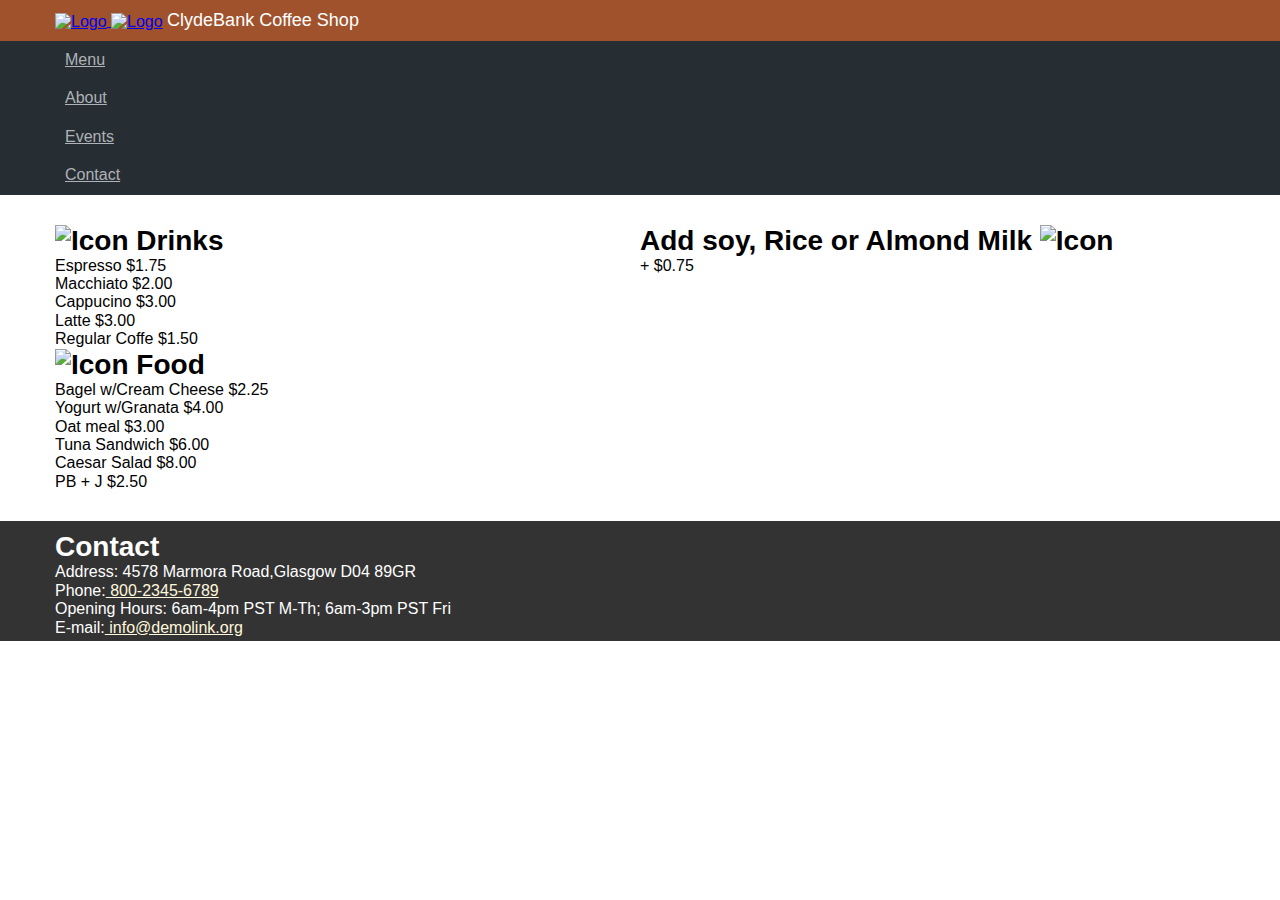
==== index.html @ 6aa0fe03 "new files added" ====
<!DOCTYPE html>
<html lang="en-US">
<head>
    <meta charset="utf-8">
    <meta name="viewport" content="width=device-width, initial-scale=1, shrink-to-fit=no">
    <title>Home</title>
    <link rel="stylesheet" type="text/css" href="css/style.css">
</head>
<body>
<header>
    <div class="container">
        <div class="title-header">
            <div class="logo">
                <a href="index.html">
                    <img src="images/logo.png" alt="Logo">
                    <img src="images/coffee-cup-icon.png" alt="Logo">
                </a>
            </div>
            <div class="title">ClydeBank Coffee Shop</div>
        </div>
    </div>
</header>
<nav>
    <div class="container">
        <ul>
            <li class="active"><a href="index.html">Menu</a></li>
            <li><a href="about.html">About</a></li>
            <li><a href="events.html">Events</a></li>
            <li><a href="contact.html">Contact</a></li>
        </ul>
    </div>
</nav>
<main>
    <div class="container">
        <div class="menu-item additional-items">
            <div class="title-item clearfix">
                <h2><img src="images/drink_icon.png" alt="Icon"> Drinks</h2>
                <h2>Add soy, Rice or Almond Milk <img src="images/milk_icon.png" alt="Icon"></h2>
            </div>
            <div class="item-inner clearfix">
                <ul>
                    <li>Espresso $1.75</li>
                    <li>Macchiato $2.00</li>
                    <li>Cappucino $3.00</li>
                    <li>Latte $3.00</li>
                    <li>Regular Coffe $1.50</li>
                </ul>
                <ul>
                    <li>+ $0.75</li>
                </ul>
            </div>
        </div>
        <div class="menu-item">
            <div class="title-item">
                <h2><img src="images/food_Icon.png" alt="Icon"> Food</h2>
            </div>
            <div class="item-inner">
                <ul>
                    <li>Bagel w/Cream Cheese $2.25</li>
                    <li>Yogurt w/Granata $4.00</li>
                    <li>Oat meal $3.00</li>
                    <li>Tuna Sandwich $6.00</li>
                    <li>Caesar Salad $8.00</li>
                    <li>PB + J $2.50</li>
                </ul>
            </div>
        </div>
    </div>
</main>
<footer>
    <div class="container">
        <h2 class="text-white">Contact</h2>
        <address>
            <ul>
                <li>Address: 4578 Marmora Road,Glasgow D04 89GR</li>
                <li>Phone:<a href="tel:#"> 800-2345-6789</a></li>
                <li>Opening Hours: 6am-4pm PST M-Th; 6am-3pm PST Fri</li>
                <li>E-mail:<a href="mailto:#"> info@demolink.org</a></li>
            </ul>
        </address>
    </div>
</footer>
</body>
</html>
---- css/style.css ----
/* General Settings */

html {
    line-height: 1.15; /* 1 */
    -webkit-text-size-adjust: 100%; /* 2 */
}

body {
    font-size: 16px;
    font-family: "Arial", Helvetica, sans-serif;
    margin: 0;
    color: #000;
}

main { 
    display: block;
    padding: 30px 0;
}

* { outline: none !important; }

a:hover {
    text-decoration: none;
    opacity: 0.95;
}

h1, h2, h3, h4, h5, h6, p, a, input, div, textarea, label {
    margin: 0;
}

h2 { font-size: 28px; }

ul {
    list-style: none;
    padding-left: 0;
    font-weight: 400;
    font-style: normal;
    margin: 0;
}

p { font-size: 1em; }

img { border-style: none; }

.container {
    width: 1200px;
    margin: 0 auto;
    padding: 0 15px;
    max-width: 100%;
    box-sizing: border-box;
}

.clearfix::after {
    content: "";
    clear: both;
    display: table;
}

/* End General Settings */

/* Header */

header { 
    background: Sienna; 
    padding: 10px;
}

.title-header .title {
    display: inline-block;
    color: #fff;
    font-size: 18px;
}

.title-header .logo {
    display: inline-block;
}

.title-header .logo img {
    vertical-align: middle;
}

nav { background: #262d33; }

nav li a { 
    color: #AFB2B6;
    display: inline-block;
    padding: 10px 10px;
}

/* End Header */

/* Footer */

footer {
    background: #333;
    color: #fff;
    padding: 10px;  
    height: 100px;
}

footer a { color: cornsilk; }

/* End Footer */

/* Home Page Content */

.menu-item.additional-items h2 {
    width: 50%;
    float: left;
}

.menu-item.additional-items .item-inner ul {
    display: inline-block;
    width: 50%;
    float: left;
}

/* End Home Page Content */

/* Page Content */

.event-item {
    margin-bottom: 25px;
    border: 1px solid #000
}

/* End Page Content */
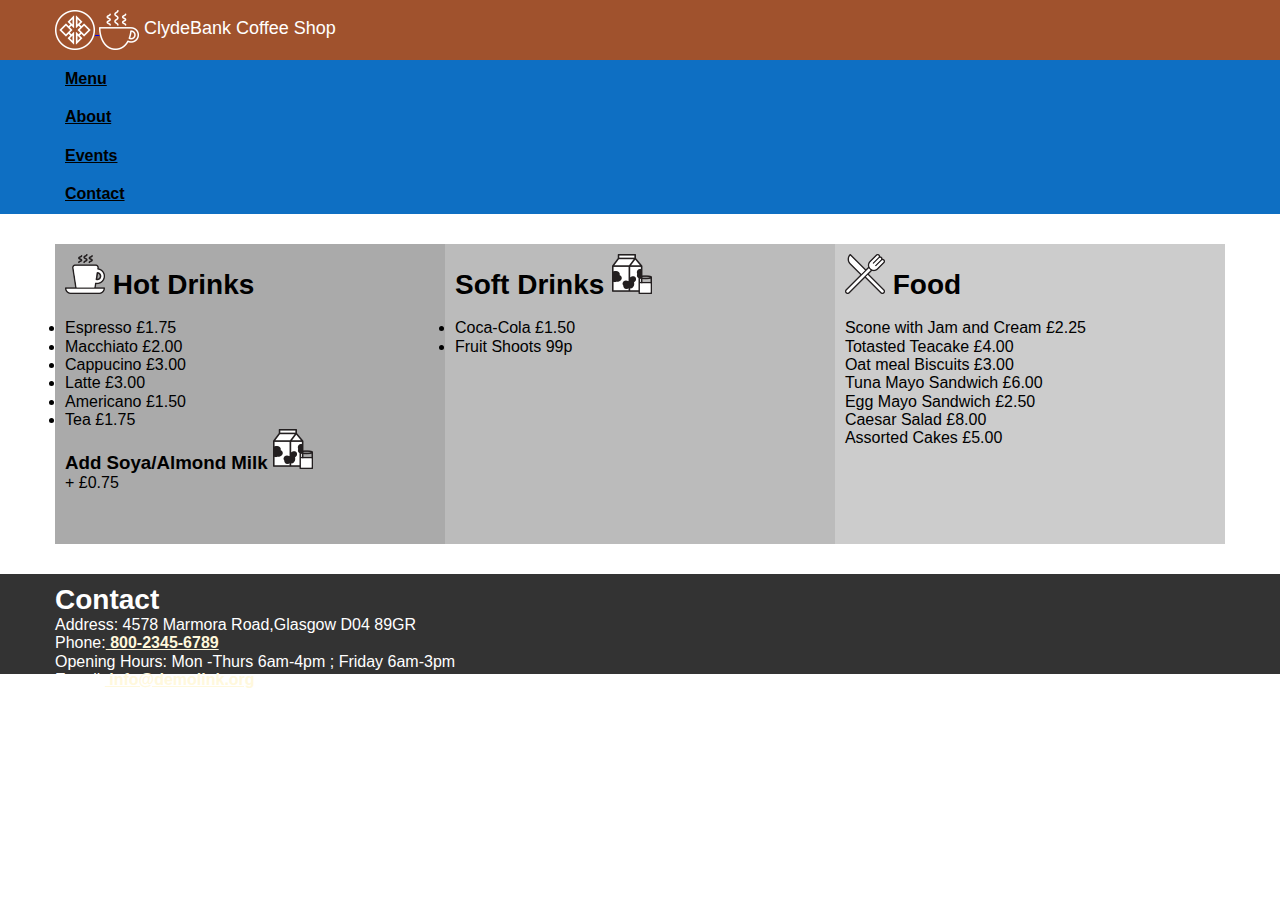
==== commit 20ea1b3a: "3 columns & responsive" ====
--- a/index.html
+++ b/index.html
@@ -32,39 +32,44 @@
 </nav>
 <main>
     <div class="container">
-        <div class="menu-item additional-items">
-            <div class="title-item clearfix">
-                <h2><img src="images/drink_icon.png" alt="Icon"> Drinks</h2>
-                <h2>Add soy, Rice or Almond Milk <img src="images/milk_icon.png" alt="Icon"></h2>
-            </div>
-            <div class="item-inner clearfix">
-                <ul>
-                    <li>Espresso $1.75</li>
-                    <li>Macchiato $2.00</li>
-                    <li>Cappucino $3.00</li>
-                    <li>Latte $3.00</li>
-                    <li>Regular Coffe $1.50</li>
-                </ul>
-                <ul>
-                    <li>+ $0.75</li>
-                </ul>
-            </div>
-        </div>
-        <div class="menu-item">
-            <div class="title-item">
-                <h2><img src="images/food_Icon.png" alt="Icon"> Food</h2>
-            </div>
-            <div class="item-inner">
-                <ul>
-                    <li>Bagel w/Cream Cheese $2.25</li>
-                    <li>Yogurt w/Granata $4.00</li>
-                    <li>Oat meal $3.00</li>
-                    <li>Tuna Sandwich $6.00</li>
-                    <li>Caesar Salad $8.00</li>
-                    <li>PB + J $2.50</li>
-                </ul>
-            </div>
-        </div>
+<!-- CONTENT GOES HERE -->
+<div class="row">
+  <div class="column" style="background-color:#aaa;">
+    <h2><img src="images/drink_icon.png" alt="Icon"> Hot Drinks</h2>
+    <br>
+    <li>Espresso £1.75</li>
+    <li>Macchiato £2.00</li>
+    <li>Cappucino £3.00</li>
+    <li>Latte £3.00</li>
+    <li>Americano £1.50</li>
+    <li>Tea £1.75</li>
+</ul>
+<h3>Add Soya/Almond Milk <img src="images/milk_icon.png" alt="Icon"></h3>
+                    <ul>
+                    <li>+ £0.75</li>
+                    </ul>
+  </div>
+  <div class="column" style="background-color:#bbb;">
+    <h2>Soft Drinks <img src="images/milk_icon.png" alt="Icon"></h2>
+    <br>
+    <li>Coca-Cola £1.50</li>
+    <li>Fruit Shoots 99p</li>
+
+  </div>
+  <div class="column" style="background-color:#ccc;">
+    <h2><img src="images/food_icon.png" alt="Icon"> Food</h2>
+    <ul>
+        <br>
+        <li>Scone with Jam and Cream £2.25</li>
+        <li>Totasted Teacake £4.00</li>
+        <li>Oat meal Biscuits £3.00</li>
+        <li>Tuna Mayo Sandwich £6.00</li>
+        <li>Egg Mayo Sandwich £2.50</li>
+        <li>Caesar Salad £8.00</li>
+        <li>Assorted Cakes £5.00</li>
+    </ul>
+  </div>
+</div>
     </div>
 </main>
 <footer>
@@ -74,7 +79,7 @@
             <ul>
                 <li>Address: 4578 Marmora Road,Glasgow D04 89GR</li>
                 <li>Phone:<a href="tel:#"> 800-2345-6789</a></li>
-                <li>Opening Hours: 6am-4pm PST M-Th; 6am-3pm PST Fri</li>
+                <li>Opening Hours: Mon -Thurs 6am-4pm ; Friday 6am-3pm</li>
                 <li>E-mail:<a href="mailto:#"> info@demolink.org</a></li>
             </ul>
         </address>
--- a/css/style.css
+++ b/css/style.css
@@ -22,10 +22,18 @@
 a:hover {
     text-decoration: none;
     opacity: 0.95;
+    font-weight: 700;
+    color: #fff;
 }
 
-h1, h2, h3, h4, h5, h6, p, a, input, div, textarea, label {
+a {
     margin: 0;
+    font-weight: 900;
+}
+
+h1, h2, h3, h4, h5, h6, p, input, div, textarea, label {
+    margin: 0;
+
 }
 
 h2 { font-size: 28px; }
@@ -79,10 +87,10 @@
     vertical-align: middle;
 }
 
-nav { background: #262d33; }
+nav { background: #0e6fc3; }
 
 nav li a { 
-    color: #AFB2B6;
+    color: black;
     display: inline-block;
     padding: 10px 10px;
 }
@@ -124,4 +132,29 @@
     border: 1px solid #000
 }
 
-/* End Page Content */+/* End Page Content */
+
+* {
+    box-sizing: border-box;
+  }
+  
+  /* Create three equal columns that floats next to each other */
+  .column {
+    float: left;
+    width: 33.33%;
+    padding: 10px;
+    height: 300px; /* Should be removed. Only for demonstration */
+  }
+  
+  /* Clear floats after the columns */
+  .row:after {
+    content: "";
+    display: table;
+    clear: both;
+  }
+
+  /* Responsive layout - when the screen is less than 600px wide, make the three columns stack on top of each other instead of next to each other */
+@media screen and (max-width: 600px) {
+    .column {
+      width: 100%;
+    }